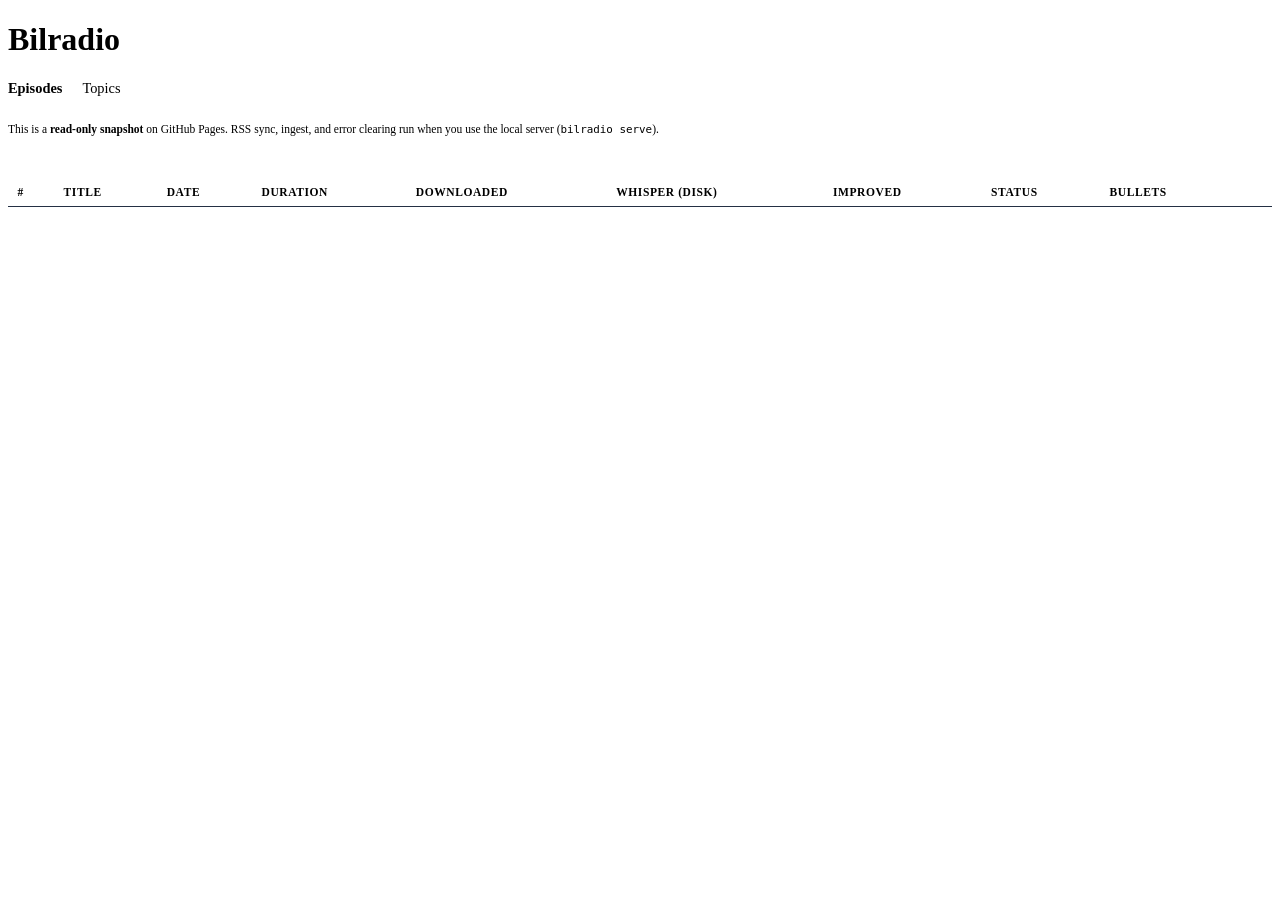
==== docs/index.html @ 8e08f59e "Make episodes list the home page; topics at /topics with per-episode view - Serve episodes table at " ====
<!DOCTYPE html>
<html lang="en">
<head>
  <meta charset="utf-8" />
  <meta name="viewport" content="width=device-width, initial-scale=1" />
  <title>Bilradio — Episodes</title>
  <link rel="stylesheet" href="/static/style.css" />
  <style>
    .nav { display:flex; gap:1.25rem; margin-bottom:1.5rem; font-size:.9rem; }
    .nav a { color:var(--accent); text-decoration:none; }
    .nav a:hover { text-decoration:underline; }
    .nav a.active { color:var(--text); font-weight:600; pointer-events:none; }

    .ctrl-bar {
      display:flex; flex-wrap:wrap; align-items:center; gap:.75rem;
      margin-bottom:1.25rem; padding:.75rem 1rem;
      background:var(--surface); border-radius:8px;
    }
    .btn {
      padding:.35rem .85rem; border-radius:5px; font-size:.82rem;
      cursor:pointer; border:1px solid transparent; white-space:nowrap;
    }
    .btn:disabled { opacity:.4; cursor:default; }
    .btn-sync {
      background:rgba(61,156,245,.1); border-color:rgba(61,156,245,.3);
      color:#3d9cf5;
    }
    .btn-sync:hover:not(:disabled) { background:rgba(61,156,245,.2); }
    .btn-ingest {
      background:rgba(107,203,119,.12); border-color:rgba(107,203,119,.35);
      color:#6bcb77;
    }
    .btn-ingest:hover:not(:disabled) { background:rgba(107,203,119,.22); }

    .summary-bar { display:flex; flex-wrap:wrap; gap:.6rem; margin-bottom:1.5rem; }
    .stat-chip { font-size:.78rem; padding:.3rem .65rem; border-radius:6px; background:var(--surface); }

    table { width:100%; border-collapse:collapse; font-size:.83rem; }
    th {
      text-align:left; padding:.5rem .6rem; color:var(--muted);
      font-size:.72rem; text-transform:uppercase; letter-spacing:.05em;
      border-bottom:1px solid #243044;
    }
    td { padding:.55rem .6rem; border-bottom:1px solid #1a222c; vertical-align:middle; }
    tr:hover td { background:rgba(255,255,255,.025); }

    .yes { color:#6bcb77; font-weight:600; }
    .no { color:#636e7a; }
    .status-badge {
      display:inline-block; font-size:.7rem; padding:.2rem .45rem;
      border-radius:4px; font-weight:600; white-space:nowrap;
    }
    .s-pending       { background:rgba(139,154,171,.15); color:#8b9aab; }
    .s-downloaded    { background:rgba(61,156,245,.15);  color:#3d9cf5; }
    .s-transcribing  { background:rgba(255,193,7,.15);   color:#ffc107; }
    .s-transcribed   { background:rgba(199,156,255,.15); color:#c79cff; }
    .s-extracted     { background:rgba(107,203,119,.15); color:#6bcb77; }
    .s-summarized    { background:rgba(107,203,119,.18); color:#7dd87a; }
    .s-error         { background:rgba(239,83,80,.15);   color:#ef5350; }
    .s-skipped_short { background:rgba(139,154,171,.1);  color:#636e7a; }
    .s-read {
      display:inline-block; font-size:.65rem; padding:.15rem .4rem;
      border-radius:4px; font-weight:600; margin-left:.35rem;
      background:rgba(139,154,171,.2); color:#aeb9c6; vertical-align:middle;
    }

    .dur   { color:var(--muted); }
    .ep-title { max-width:20rem; }
    .ep-title a { color:var(--text); text-decoration:none; }
    .ep-title a:hover { color:var(--accent); text-decoration:underline; }
    .error-text {
      color:#ef5350; font-size:.75rem; margin-top:.2rem;
      max-height:10rem; overflow-y:auto; white-space:pre-wrap; word-break:break-word;
    }
    .btn-clear-error {
      background:rgba(139,154,171,.12); border-color:rgba(139,154,171,.35);
      color:#aeb9c6; font-size:.72rem; padding:.2rem .5rem;
      cursor:pointer; border-radius:4px;
    }
    .btn-clear-error:hover:not(:disabled) { background:rgba(139,154,171,.2); }
    .ep-actions { display:flex; flex-wrap:wrap; gap:.35rem; justify-content:flex-end; }

    .auto-refresh { font-size:.72rem; color:var(--muted); text-align:right; margin-bottom:.5rem; }
    .auto-refresh span { color:var(--text); font-variant-numeric:tabular-nums; }

    .tip {
      font-size:.72rem; color:var(--muted); line-height:1.45;
      margin:0 0 1rem 0; max-width:56rem;
    }
    .tip code { font-size:.68rem; color:var(--text); }

    .status-note {
      color: #e6a23c;
      font-size: .75rem;
      margin-top: .25rem;
      line-height: 1.35;
      max-width: 28rem;
    }
    .db-hint { font-size: .65rem; color: var(--muted); font-weight: 400; margin-left: .25rem; }
  </style>
</head>
<body>
  <header class="header">
    <h1>Bilradio</h1>
    <nav class="nav">
      <a href="/" class="active">Episodes</a>
      <a href="/topics/">Topics</a>
    </nav>
  </header>

  
  <p class="tip">
    This is a <strong>read-only snapshot</strong> on GitHub Pages. RSS sync, ingest, and error clearing run when you use the local server (<code>bilradio serve</code>).
  </p>
  

  <div class="summary-bar" id="summary-bar"></div>
  

  <table>
    <thead>
      <tr>
        <th>#</th>
        <th>Title</th>
        <th>Date</th>
        <th>Duration</th>
        <th>Downloaded</th>
        <th>Whisper (disk)</th>
        <th>Improved</th>
        <th>Status</th>
        <th>Bullets</th>
        <th></th>
      </tr>
    </thead>
    <tbody id="ep-tbody"></tbody>
  </table>

  <script>
    const STORAGE_READ_EPISODES = "bilradio_read_episodes";

    function loadReadEpisodes() {
      try {
        const raw = localStorage.getItem(STORAGE_READ_EPISODES);
        return raw ? new Set(JSON.parse(raw)) : new Set();
      } catch {
        return new Set();
      }
    }

    const STATUS_EN = {
      pending:       "Pending",
      downloaded:    "Downloaded",
      transcribing:  "Transcribing",
      transcribed:   "Transcribed",
      summarized:    "Summarized",
      extracted:     "Extracted",
      error:         "Error",
      skipped_short: "Skipped (short)",
    };

    function fmtDur(sec) {
      if (sec == null) return "–";
      const h = Math.floor(sec / 3600);
      const m = Math.floor((sec % 3600) / 60);
      const s = sec % 60;
      if (h > 0) return `${h}h ${m}m`;
      if (m > 0) return `${m}m ${s}s`;
      return `${s}s`;
    }

    function fmtDate(iso) {
      return iso ? iso.slice(0, 10) : "–";
    }

    function yn(v) {
      return v ? '<span class="yes">Yes</span>' : '<span class="no">No</span>';
    }

    function whisperDisk(ep) {
      const bits = [];
      if (ep.whisper_json) bits.push("JSON");
      if (ep.whisper_txt) bits.push("TXT");
      if (!bits.length) return '<span class="no">—</span>';
      return bits.map((b) => `<span class="yes">${b}</span>`).join(" ");
    }

    function statusBadge(s) {
      const label = STATUS_EN[s] || s;
      return `<span class="status-badge s-${s}">${escHtml(label)}</span>`;
    }

    function escHtml(s) {
      return String(s)
        .replace(/&/g,"&amp;").replace(/</g,"&lt;")
        .replace(/>/g,"&gt;").replace(/"/g,"&quot;");
    }

    function topicsUrlForGuid(guid) {
      const q = encodeURIComponent(guid);
      
      return "/topics/?guid=" + q;
      
    }

    async function load() {
      let data;
      try {
        const r = await fetch("/api/episodes.json");
        data = await r.json();
      } catch (e) {
        console.error("Failed to load episodes:", e);
        return;
      }

      const readEpisodes = loadReadEpisodes();

      const bar = document.getElementById("summary-bar");
      bar.innerHTML = Object.entries(data.counts || {})
        .map(([s, n]) => `<span class="stat-chip">${STATUS_EN[s] || s}: <strong>${n}</strong></span>`)
        .join("");

      const tbody = document.getElementById("ep-tbody");
      tbody.innerHTML = "";
      (data.episodes || []).forEach((ep, idx) => {
        const tr = document.createElement("tr");
        const showClear = ep.status === "error";
        let actions = "";
        if (showClear) {
          actions = `<div class="ep-actions"><button type="button" class="btn-clear-error" data-guid="${escHtml(ep.guid)}" onclick="clearEpisodeError(this)">Clear error</button></div>`;
        }
        const disp = ep.display_status || ep.status;
        let badgeHtml = statusBadge(disp);
        if (readEpisodes.has(ep.guid)) {
          badgeHtml += ` <span class="s-read" title="Marked read on Topics (this device)">Read</span>`;
        }
        if (ep.status !== disp) {
          const sqliteLabel =
            ep.status === "extracted" ? "Extracted (bullets loaded)" : (STATUS_EN[ep.status] || ep.status);
          badgeHtml += `<span class="db-hint">(SQLite: ${escHtml(sqliteLabel)})</span>`;
        }
        let titleExtra = "";
        if (ep.status_note) {
          titleExtra = `<div class="status-note">${escHtml(ep.status_note)}</div>`;
        } else if (ep.error && disp === "error") {
          titleExtra = `<div class="error-text">${escHtml(ep.error)}</div>`;
        }
        const titleLink = `<a href="${topicsUrlForGuid(ep.guid)}">${escHtml(ep.title || "")}</a>`;
        tr.innerHTML = `
          <td class="dur">${idx + 1}</td>
          <td class="ep-title">${titleLink}${titleExtra}</td>
          <td class="dur">${fmtDate(ep.pub_date)}</td>
          <td class="dur">${fmtDur(ep.duration_sec)}</td>
          <td>${yn(ep.downloaded)}</td>
          <td>${whisperDisk(ep)}</td>
          <td>${yn(ep.improved_transcript)}</td>
          <td>${badgeHtml}</td>
          <td class="dur">${ep.bullet_count > 0 ? ep.bullet_count : "–"}</td>
          <td>${actions}</td>
        `;
        tbody.appendChild(tr);
      });
    }

    async function clearEpisodeError(btn) {
      
      alert("Read-only snapshot: use the local app to clear errors.");
      return;
      
      const guid = btn.getAttribute("data-guid");
      if (!guid) return;
      if (!confirm("Clear this error and mark the episode as Downloaded again?")) return;
      btn.disabled = true;
      const prev = btn.textContent;
      btn.textContent = "Clearing…";
      try {
        const r = await fetch(`/api/episodes/clear-error/${encodeURIComponent(guid)}`, { method: "POST" });
        const body = await r.json();
        if (!r.ok) {
          alert("Error: " + (body.detail || r.statusText));
        }
      } catch (e) {
        alert("Network error: " + e);
      }
      btn.textContent = prev;
      btn.disabled = false;
      await load();
      resetCountdown();
    }

    async function syncFeed() {
      
      alert("Read-only snapshot: use the local app to sync RSS.");
      return;
      
      const btn = document.getElementById("btn-sync");
      btn.disabled = true;
      btn.textContent = "Syncing…";
      try {
        const r = await fetch("/api/episodes/sync", { method: "POST" });
        const body = await r.json();
        if (r.ok) {
          await load();
          resetCountdown();
        } else {
          alert("Sync failed: " + (body.detail || r.statusText));
        }
      } catch (e) {
        alert("Network error: " + e);
      }
      btn.disabled = false;
      btn.textContent = "Sync RSS";
    }

    async function ingestTranscripts() {
      
      alert("Read-only snapshot: use the local app to ingest transcripts.");
      return;
      
      const btn = document.getElementById("btn-ingest");
      btn.disabled = true;
      btn.textContent = "Ingesting…";
      try {
        const r = await fetch("/api/episodes/ingest-transcripts", { method: "POST" });
        const body = await r.json();
        if (r.ok) {
          alert(`Ingest done: ${body.ingested} updated, ${body.skipped} skipped.`);
          await load();
          resetCountdown();
        } else {
          alert("Ingest failed: " + (body.detail || r.statusText));
        }
      } catch (e) {
        alert("Network error: " + e);
      }
      btn.disabled = false;
      btn.textContent = "Ingest transcripts";
    }

    

    load();
  </script>
</body>
</html>
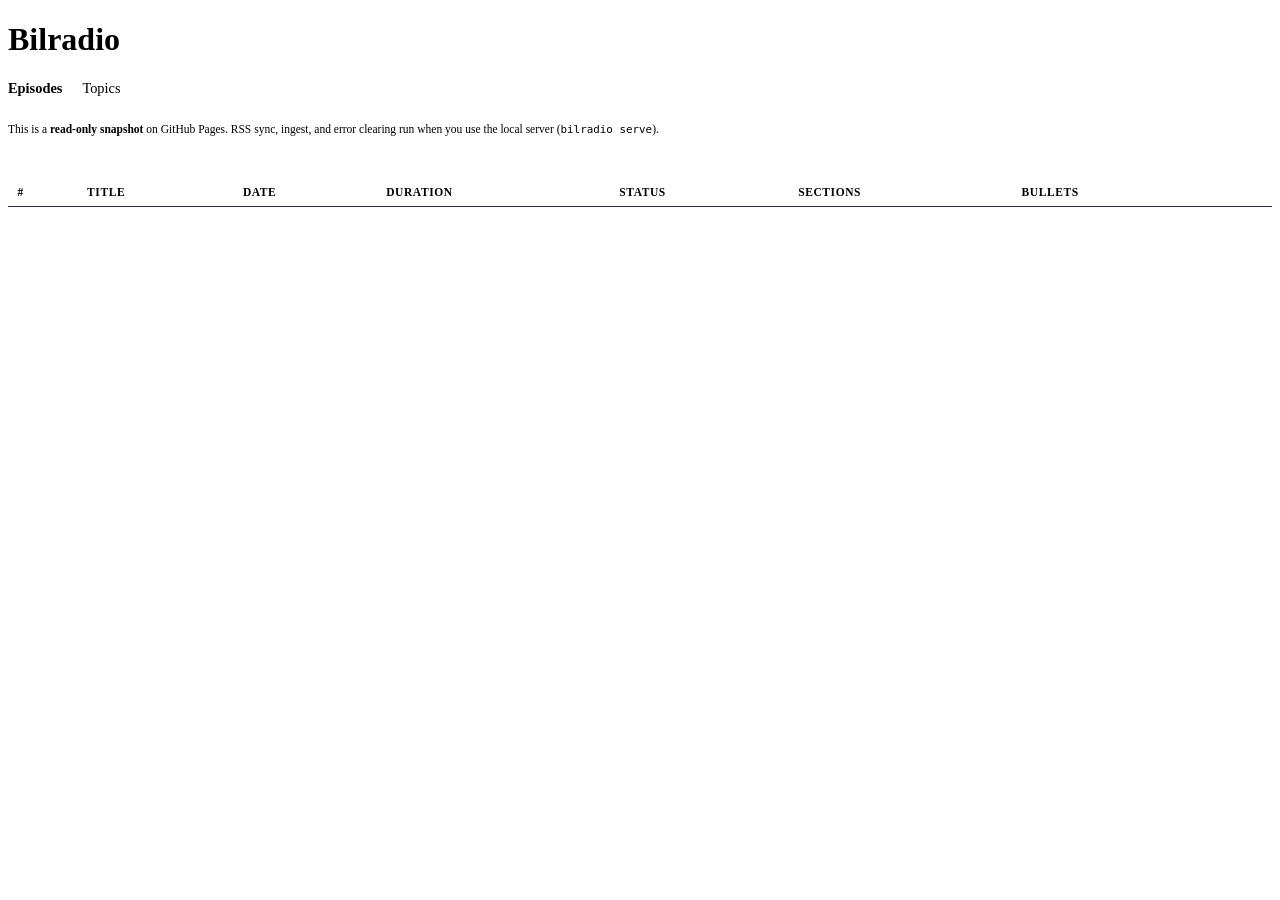
==== commit 984a7074: "Episodes table: status badge only, sections column, drop disk columns" ====
--- a/docs/index.html
+++ b/docs/index.html
@@ -44,11 +44,10 @@
     td { padding:.55rem .6rem; border-bottom:1px solid #1a222c; vertical-align:middle; }
     tr:hover td { background:rgba(255,255,255,.025); }
 
-    .yes { color:#6bcb77; font-weight:600; }
-    .no { color:#636e7a; }
     .status-badge {
       display:inline-block; font-size:.7rem; padding:.2rem .45rem;
-      border-radius:4px; font-weight:600; white-space:nowrap;
+      border-radius:4px; font-weight:600; white-space:normal;
+      max-width:32rem; line-height:1.35; vertical-align:middle;
     }
     .s-pending       { background:rgba(139,154,171,.15); color:#8b9aab; }
     .s-downloaded    { background:rgba(61,156,245,.15);  color:#3d9cf5; }
@@ -56,12 +55,18 @@
     .s-transcribed   { background:rgba(199,156,255,.15); color:#c79cff; }
     .s-extracted     { background:rgba(107,203,119,.15); color:#6bcb77; }
     .s-summarized    { background:rgba(107,203,119,.18); color:#7dd87a; }
+    .s-import_pending { background:rgba(100,200,220,.14); color:#7fd4e6; }
     .s-error         { background:rgba(239,83,80,.15);   color:#ef5350; }
     .s-skipped_short { background:rgba(139,154,171,.1);  color:#636e7a; }
     .s-read {
       display:inline-block; font-size:.65rem; padding:.15rem .4rem;
       border-radius:4px; font-weight:600; margin-left:.35rem;
       background:rgba(139,154,171,.2); color:#aeb9c6; vertical-align:middle;
+    }
+    .episodes-mark-read {
+      margin-left:.35rem;
+      vertical-align:middle;
+      white-space:nowrap;
     }
 
     .dur   { color:var(--muted); }
@@ -96,7 +101,6 @@
       line-height: 1.35;
       max-width: 28rem;
     }
-    .db-hint { font-size: .65rem; color: var(--muted); font-weight: 400; margin-left: .25rem; }
   </style>
 </head>
 <body>
@@ -124,10 +128,8 @@
         <th>Title</th>
         <th>Date</th>
         <th>Duration</th>
-        <th>Downloaded</th>
-        <th>Whisper (disk)</th>
-        <th>Improved</th>
         <th>Status</th>
+        <th>Sections</th>
         <th>Bullets</th>
         <th></th>
       </tr>
@@ -147,15 +149,29 @@
       }
     }
 
+    function saveReadEpisodes(set) {
+      localStorage.setItem(STORAGE_READ_EPISODES, JSON.stringify([...set]));
+    }
+
+    function markEpisodeReadFromBtn(btn) {
+      const guid = btn.getAttribute("data-guid");
+      if (!guid) return;
+      const read = loadReadEpisodes();
+      read.add(guid);
+      saveReadEpisodes(read);
+      load();
+    }
+
     const STATUS_EN = {
-      pending:       "Pending",
-      downloaded:    "Downloaded",
-      transcribing:  "Transcribing",
-      transcribed:   "Transcribed",
-      summarized:    "Summarized",
-      extracted:     "Extracted",
-      error:         "Error",
-      skipped_short: "Skipped (short)",
+      pending:        "Pending",
+      downloaded:     "Downloaded",
+      transcribing:   "Transcribing",
+      transcribed:    "Transcribed",
+      import_pending: "Import pending",
+      summarized:     "Summarized",
+      extracted:      "Extracted",
+      error:          "Error",
+      skipped_short:  "Skipped (short)",
     };
 
     function fmtDur(sec) {
@@ -172,20 +188,10 @@
       return iso ? iso.slice(0, 10) : "–";
     }
 
-    function yn(v) {
-      return v ? '<span class="yes">Yes</span>' : '<span class="no">No</span>';
-    }
-
-    function whisperDisk(ep) {
-      const bits = [];
-      if (ep.whisper_json) bits.push("JSON");
-      if (ep.whisper_txt) bits.push("TXT");
-      if (!bits.length) return '<span class="no">—</span>';
-      return bits.map((b) => `<span class="yes">${b}</span>`).join(" ");
-    }
-
-    function statusBadge(s) {
-      const label = STATUS_EN[s] || s;
+    function statusBadge(s, labelOverride) {
+      const label = labelOverride != null && String(labelOverride).length
+        ? String(labelOverride)
+        : (STATUS_EN[s] || s);
       return `<span class="status-badge s-${s}">${escHtml(label)}</span>`;
     }
 
@@ -229,15 +235,11 @@
           actions = `<div class="ep-actions"><button type="button" class="btn-clear-error" data-guid="${escHtml(ep.guid)}" onclick="clearEpisodeError(this)">Clear error</button></div>`;
         }
         const disp = ep.display_status || ep.status;
-        let badgeHtml = statusBadge(disp);
-        if (readEpisodes.has(ep.guid)) {
-          badgeHtml += ` <span class="s-read" title="Marked read on Topics (this device)">Read</span>`;
-        }
-        if (ep.status !== disp) {
-          const sqliteLabel =
-            ep.status === "extracted" ? "Extracted (bullets loaded)" : (STATUS_EN[ep.status] || ep.status);
-          badgeHtml += `<span class="db-hint">(SQLite: ${escHtml(sqliteLabel)})</span>`;
-        }
+        const badgeHtml =
+          statusBadge(disp, ep.status_label) +
+          (readEpisodes.has(ep.guid)
+            ? ` <span class="s-read" title="Marked read on Topics (this device)">Read</span>`
+            : ` <button type="button" class="read-action episodes-mark-read" data-guid="${escHtml(ep.guid)}" onclick="markEpisodeReadFromBtn(this)" title="Same as Mark episode read on Topics; stored on this device only">Mark read</button>`);
         let titleExtra = "";
         if (ep.status_note) {
           titleExtra = `<div class="status-note">${escHtml(ep.status_note)}</div>`;
@@ -245,15 +247,14 @@
           titleExtra = `<div class="error-text">${escHtml(ep.error)}</div>`;
         }
         const titleLink = `<a href="${topicsUrlForGuid(ep.guid)}">${escHtml(ep.title || "")}</a>`;
+        const secN = ep.section_count != null ? Number(ep.section_count) : 0;
         tr.innerHTML = `
           <td class="dur">${idx + 1}</td>
           <td class="ep-title">${titleLink}${titleExtra}</td>
           <td class="dur">${fmtDate(ep.pub_date)}</td>
           <td class="dur">${fmtDur(ep.duration_sec)}</td>
-          <td>${yn(ep.downloaded)}</td>
-          <td>${whisperDisk(ep)}</td>
-          <td>${yn(ep.improved_transcript)}</td>
           <td>${badgeHtml}</td>
+          <td class="dur">${secN > 0 ? secN : "–"}</td>
           <td class="dur">${ep.bullet_count > 0 ? ep.bullet_count : "–"}</td>
           <td>${actions}</td>
         `;
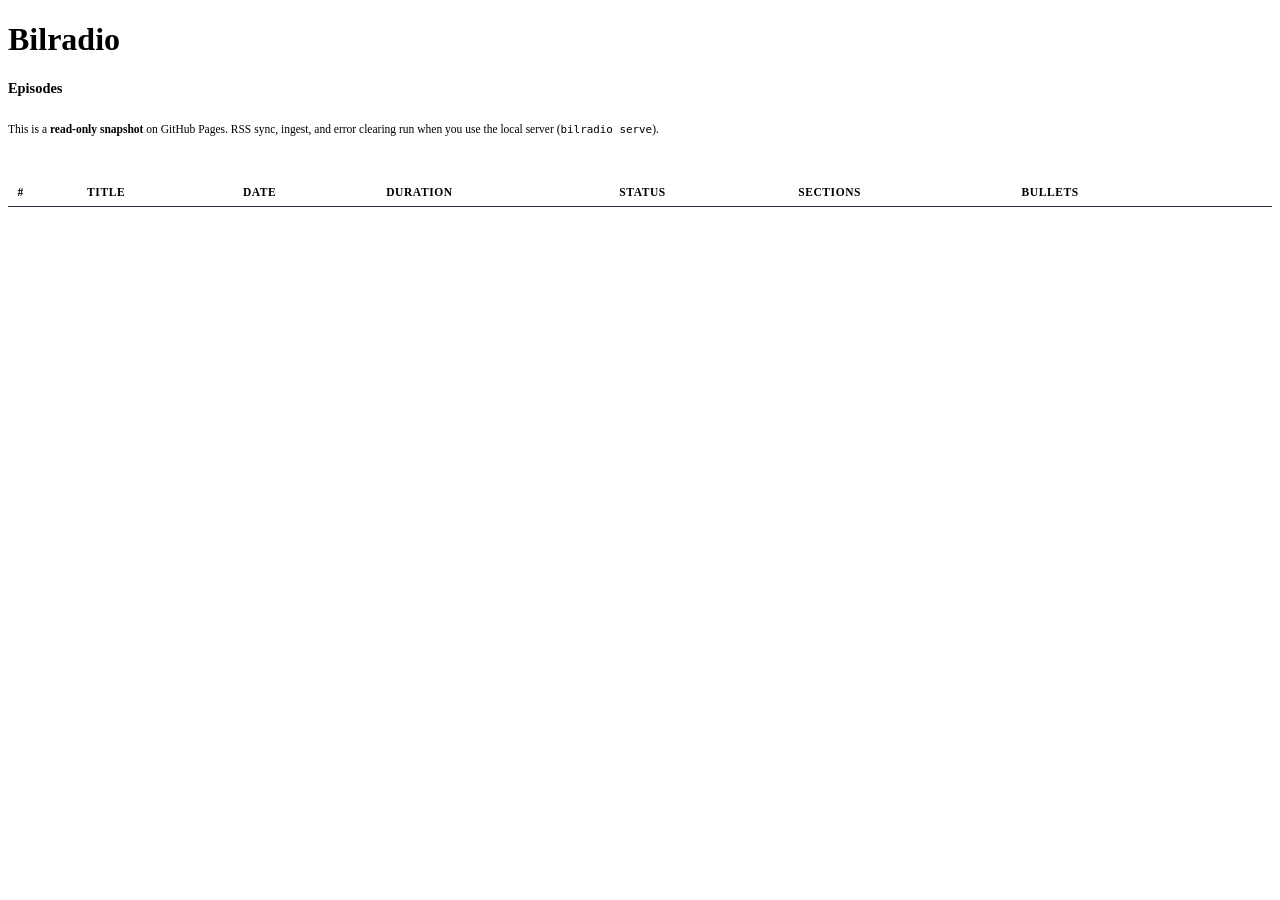
==== commit 82906067: "Remove GitHub Pages /topics/; keep Topics on bilradio serve only" ====
--- a/docs/index.html
+++ b/docs/index.html
@@ -108,7 +108,7 @@
     <h1>Bilradio</h1>
     <nav class="nav">
       <a href="/" class="active">Episodes</a>
-      <a href="/topics/">Topics</a>
+      
     </nav>
   </header>
 
@@ -138,6 +138,7 @@
   </table>
 
   <script>
+    const IS_STATIC = true;
     const STORAGE_READ_EPISODES = "bilradio_read_episodes";
 
     function loadReadEpisodes() {
@@ -201,11 +202,10 @@
         .replace(/>/g,"&gt;").replace(/"/g,"&quot;");
     }
 
-    function topicsUrlForGuid(guid) {
-      const q = encodeURIComponent(guid);
-      
-      return "/topics/?guid=" + q;
-      
+    function episodeTitleHtml(ep) {
+      const t = escHtml(ep.title || "");
+      if (IS_STATIC) return t;
+      return `<a href="/topics?guid=${encodeURIComponent(ep.guid)}">${t}</a>`;
     }
 
     async function load() {
@@ -235,22 +235,25 @@
           actions = `<div class="ep-actions"><button type="button" class="btn-clear-error" data-guid="${escHtml(ep.guid)}" onclick="clearEpisodeError(this)">Clear error</button></div>`;
         }
         const disp = ep.display_status || ep.status;
+        const readTitle = IS_STATIC
+          ? "Stored on this device only"
+          : "Same as Mark episode read on Topics; stored on this device only";
         const badgeHtml =
           statusBadge(disp, ep.status_label) +
           (readEpisodes.has(ep.guid)
-            ? ` <span class="s-read" title="Marked read on Topics (this device)">Read</span>`
-            : ` <button type="button" class="read-action episodes-mark-read" data-guid="${escHtml(ep.guid)}" onclick="markEpisodeReadFromBtn(this)" title="Same as Mark episode read on Topics; stored on this device only">Mark read</button>`);
+            ? ` <span class="s-read" title="${escHtml(readTitle)}">Read</span>`
+            : ` <button type="button" class="read-action episodes-mark-read" data-guid="${escHtml(ep.guid)}" onclick="markEpisodeReadFromBtn(this)" title="${escHtml(readTitle)}">Mark read</button>`);
         let titleExtra = "";
         if (ep.status_note) {
           titleExtra = `<div class="status-note">${escHtml(ep.status_note)}</div>`;
         } else if (ep.error && disp === "error") {
           titleExtra = `<div class="error-text">${escHtml(ep.error)}</div>`;
         }
-        const titleLink = `<a href="${topicsUrlForGuid(ep.guid)}">${escHtml(ep.title || "")}</a>`;
+        const titleCell = episodeTitleHtml(ep);
         const secN = ep.section_count != null ? Number(ep.section_count) : 0;
         tr.innerHTML = `
           <td class="dur">${idx + 1}</td>
-          <td class="ep-title">${titleLink}${titleExtra}</td>
+          <td class="ep-title">${titleCell}${titleExtra}</td>
           <td class="dur">${fmtDate(ep.pub_date)}</td>
           <td class="dur">${fmtDur(ep.duration_sec)}</td>
           <td>${badgeHtml}</td>
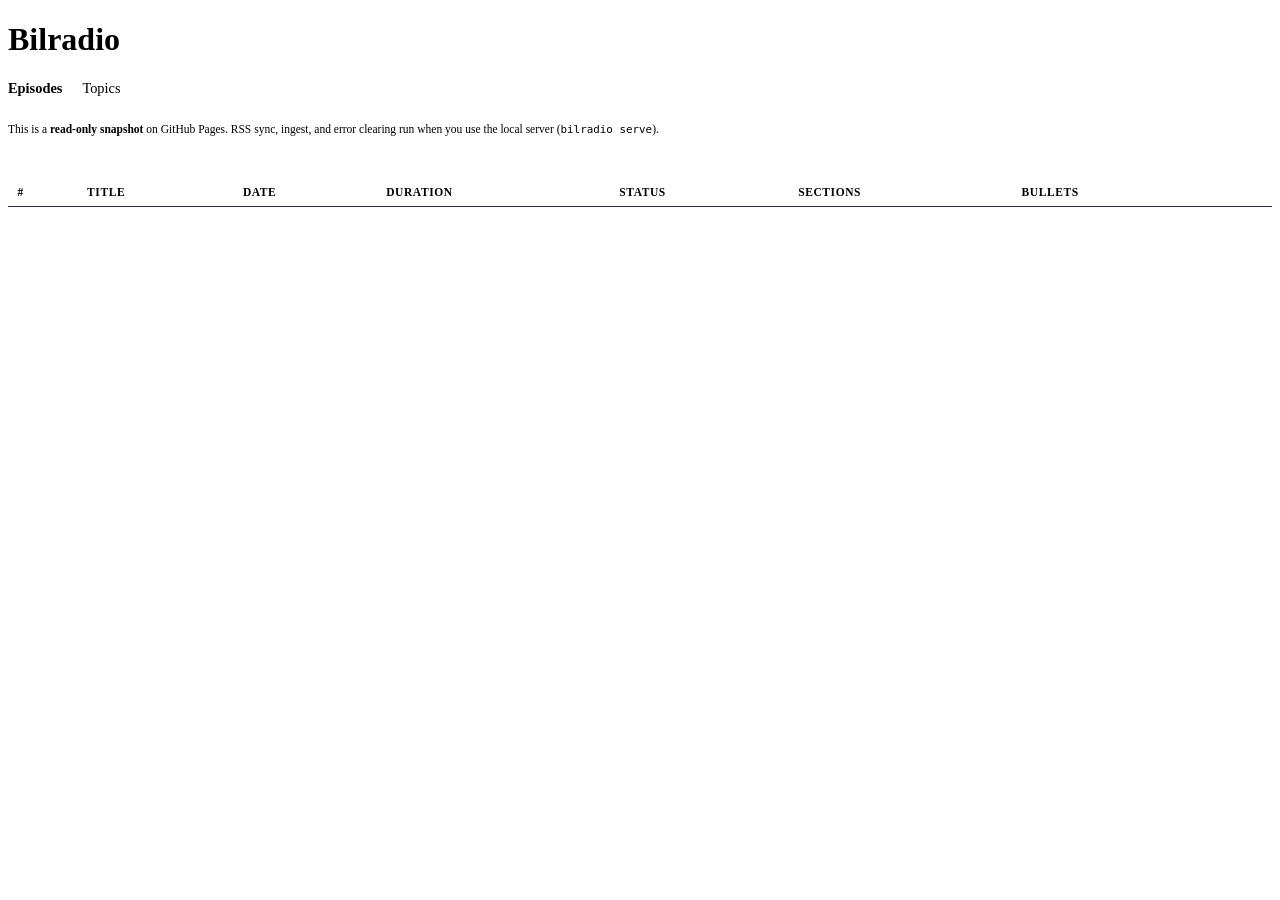
==== commit cba270cd: "Restore GitHub Pages /topics/ with static JSON and homepage links" ====
--- a/docs/index.html
+++ b/docs/index.html
@@ -108,7 +108,7 @@
     <h1>Bilradio</h1>
     <nav class="nav">
       <a href="/" class="active">Episodes</a>
-      
+      <a href="/topics/">Topics</a>
     </nav>
   </header>
 
@@ -204,7 +204,9 @@
 
     function episodeTitleHtml(ep) {
       const t = escHtml(ep.title || "");
-      if (IS_STATIC) return t;
+      if (IS_STATIC) {
+        return `<a href="/topics/?guid=${encodeURIComponent(ep.guid)}">${t}</a>`;
+      }
       return `<a href="/topics?guid=${encodeURIComponent(ep.guid)}">${t}</a>`;
     }
 
